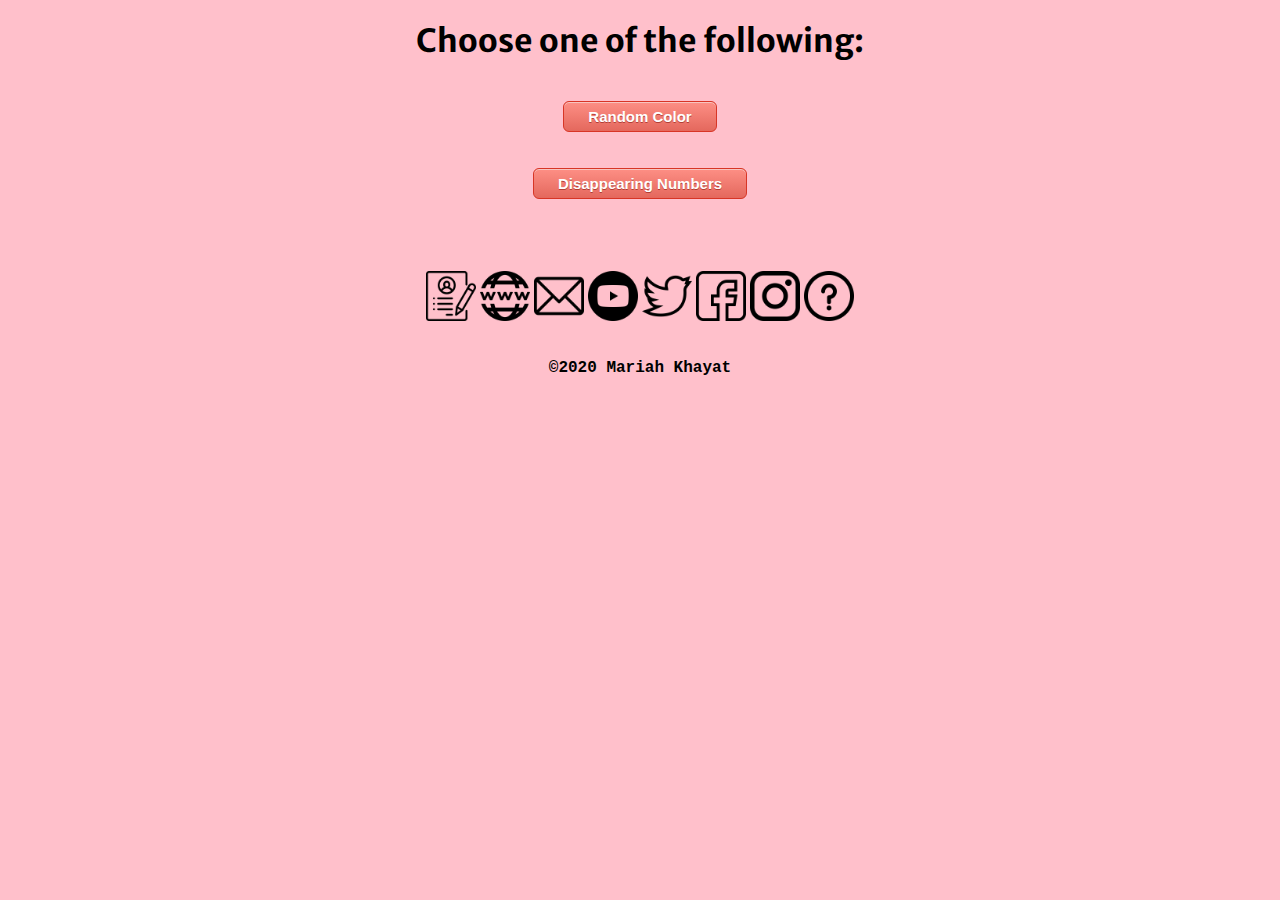
==== index.html @ 560be769 "Add files via upload" ====
<!DOCTYPE html>
<html lang="en" dir="ltr">
  <head>
    <meta charset="utf-8">
    <title>Mariah's Midterm</title>
    <link href="https://fonts.googleapis.com/css2?family=Merriweather+Sans&display=swap" rel="stylesheet">
    <link rel="stylesheet" href="styles.css">
    <link rel="shortcut icon" href="favicon.ico">
    <style>
      body {
        background-color: pink;
      }
    </style>
  </head>
  <body>
    <center>
    <h1>Choose one of the following:</h1>
    <br>
    <a class = "myButton" href="randomColor.html">Random Color</a>
    <br>
    <br>
    <br>
    <a class ="myButton" href="DisappearingNumbers.html">Disappearing Numbers</a>
    <br>
    <br>
    <br>
    <br>
    <br>
    <a class="socialApp" href="https://csmariah.github.io/Mariah-CV/"><img src="icons/resume.png" alt="Mariah'sCV" height="50px;" width="50px;"></img></a>
    <a class="socialApp" href="https://uqu.edu.sa/mskhayat"><img src="icons/web.png" alt="UQUwebsite" height="50px;" width="50px;"></img></a>
    <a class="socialApp" href="mailto:mskhayat@uqu.edu.sa"><img src="icons/email.png" alt="Email" height="50px;" width="50px;"></img></a>
    <a class="socialApp" href="https://www.youtube.com/channel/UCFHn44byvAsKzDQz5e6VVbA"><img src="icons/youtube.png" alt="Youtube" height="50px;" width="50px;"></img></a>
    <a class="socialApp" href="https://twitter.com/csmariah"><img src="icons/twitter.png" alt="Twitter" height="50px;" width="50px;"></img></a>
    <a class="socialApp" href="https://facebook.com/csmariah.khayat"><img src="icons/facebook.png" alt="Facebook" height="50px;" width="50px;"></img></a>
    <a class="socialApp" href="https://www.instagram.com/csmariah"><img src="icons/instgram.png" alt="Instgram" height="50px;" width="50px;"></img></a>
    <a class="socialApp" href="https://ask.fm/Maroooshaa"><img src="icons/ask.png" alt="Ask" height="50px;" width="50px;"></img></a>
    <br>
    <br>
    <p style="font-family:Courier New;"><strong>©2020 Mariah Khayat</strong></p>
    <br>
    </center>
  </body>
</html>
---- styles.css ----
body {
background-color: lightgray;
}
.divs {
  display: inline-block;
  height: 200px;
  width: 200px;
  background-color: lightblue;
  margin: 0;
  padding: 0;
}
span {
  margin: 0;
  display: inline-block;
  vertical-align: middle;
  line-height: normal;
}
#runButton {
  color: #ffffff;
  background-color: blue;
  border-radius: 20%;
  padding: 20px;
  margin: 40px;
}
h1 {
  font-family: 'Merriweather Sans', sans-serif;
}

.myButton {
	box-shadow:inset 0px 1px 0px 0px #f7c5c0;
	background:linear-gradient(to bottom, #fc8d83 5%, #e4685d 100%);
	background-color:#fc8d83;
	border-radius:6px;
	border:1px solid #d83526;
	display:inline-block;
	cursor:pointer;
	color:#ffffff;
	font-family:Arial;
	font-size:15px;
	font-weight:bold;
	padding:6px 24px;
	text-decoration:none;
	text-shadow:0px 1px 0px #b23e35;
}
.myButton:hover {
	background:linear-gradient(to bottom, #e4685d 5%, #fc8d83 100%);
	background-color:#e4685d;
}
.myButton:active {
	position:relative;
	top:1px;
}
.socialApp img:hover {
    background: #fcf4e6;
}
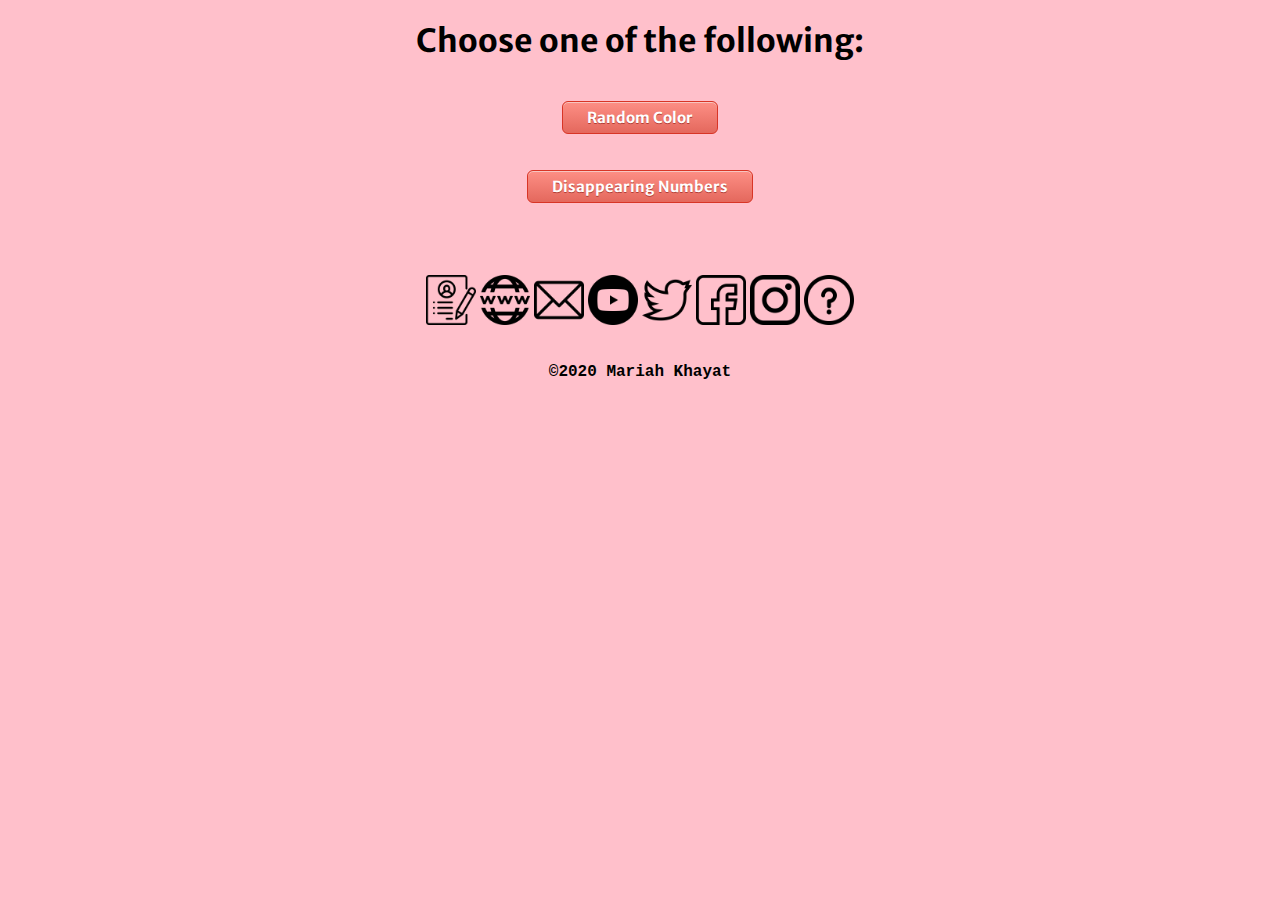
==== commit 983cee52: "Add files via upload" ====
--- a/index.html
+++ b/index.html
@@ -5,7 +5,7 @@
     <title>Mariah's Midterm</title>
     <link href="https://fonts.googleapis.com/css2?family=Merriweather+Sans&display=swap" rel="stylesheet">
     <link rel="stylesheet" href="styles.css">
-    <link rel="shortcut icon" href="favicon.ico">
+    <link rel="shortcut icon" href="icons/favicon.ico">
     <style>
       body {
         background-color: pink;
--- a/styles.css
+++ b/styles.css
@@ -5,22 +5,25 @@
   display: inline-block;
   height: 200px;
   width: 200px;
-  background-color: lightblue;
-  margin: 0;
+  background-color: #acd6fd;
+  margin:0;
   padding: 0;
 }
 span {
   margin: 0;
   display: inline-block;
   vertical-align: middle;
-  line-height: normal;
 }
 #runButton {
   color: #ffffff;
   background-color: blue;
   border-radius: 20%;
-  padding: 20px;
+  padding-top: 10px;
+  padding-bottom:10px;
+  padding-right: 40px;
+  padding-left: 40px;
   margin: 40px;
+  font-family: 'Merriweather Sans', sans-serif;
 }
 h1 {
   font-family: 'Merriweather Sans', sans-serif;
@@ -35,7 +38,7 @@
 	display:inline-block;
 	cursor:pointer;
 	color:#ffffff;
-	font-family:Arial;
+	font-family: 'Merriweather Sans', sans-serif;
 	font-size:15px;
 	font-weight:bold;
 	padding:6px 24px;
@@ -53,3 +56,19 @@
 .socialApp img:hover {
     background: #fcf4e6;
 }
+div {
+  display: inline-block;
+}
+.square {
+  width: 200px;
+  height: 200px;
+  background: #acd6fd;
+  display: inline-block;
+  align-items: center;
+  justify-content: center;
+  margin: 1px;
+  border: solid 2px gray;
+}
+.box {
+  display: inline-block;
+}
